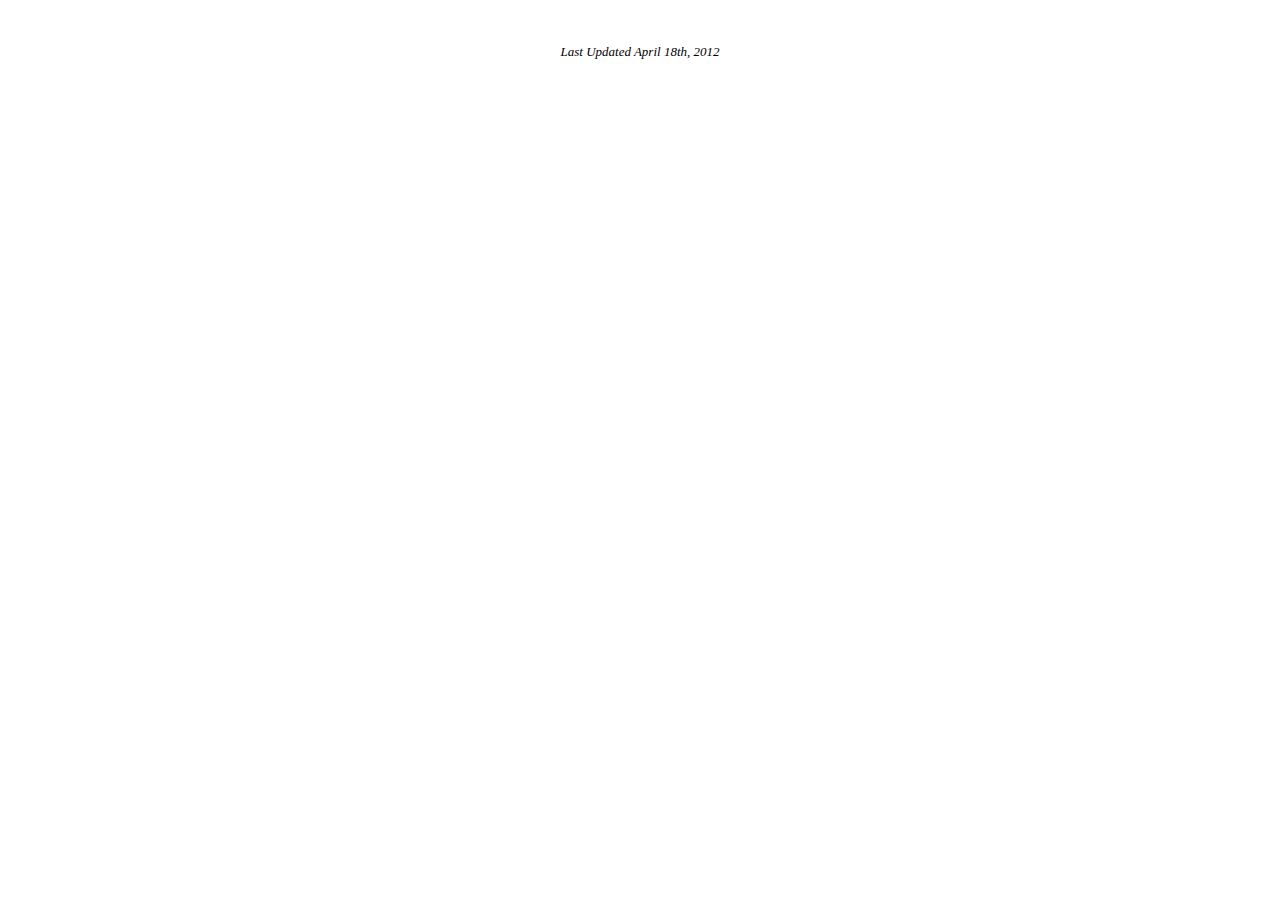
==== index.html @ 9defcbf3 "Working PROPKA master." ====
<html>
<head> 
<title>BIOFET-SIM 1.0</title>
<!--Remove refresh, insert link to 1. and 2. version of BFS interface
adjust title
<META HTTP-EQUIV="REFRESH" CONTENT="1; URL=http://www.biofetsim.org/biofet-sim-1.0-interface.cgi">
</head>
-->
<META HTTP-EQUIV="REFRESH" CONTENT="1; URL=http://www.biofetsim.org/init.html">

<BODY>
<br><br>
<font size="-1"><CENTER><I>Last Updated April 18th, 2012</I></CENTER></font>
</BODY>
</HTML>
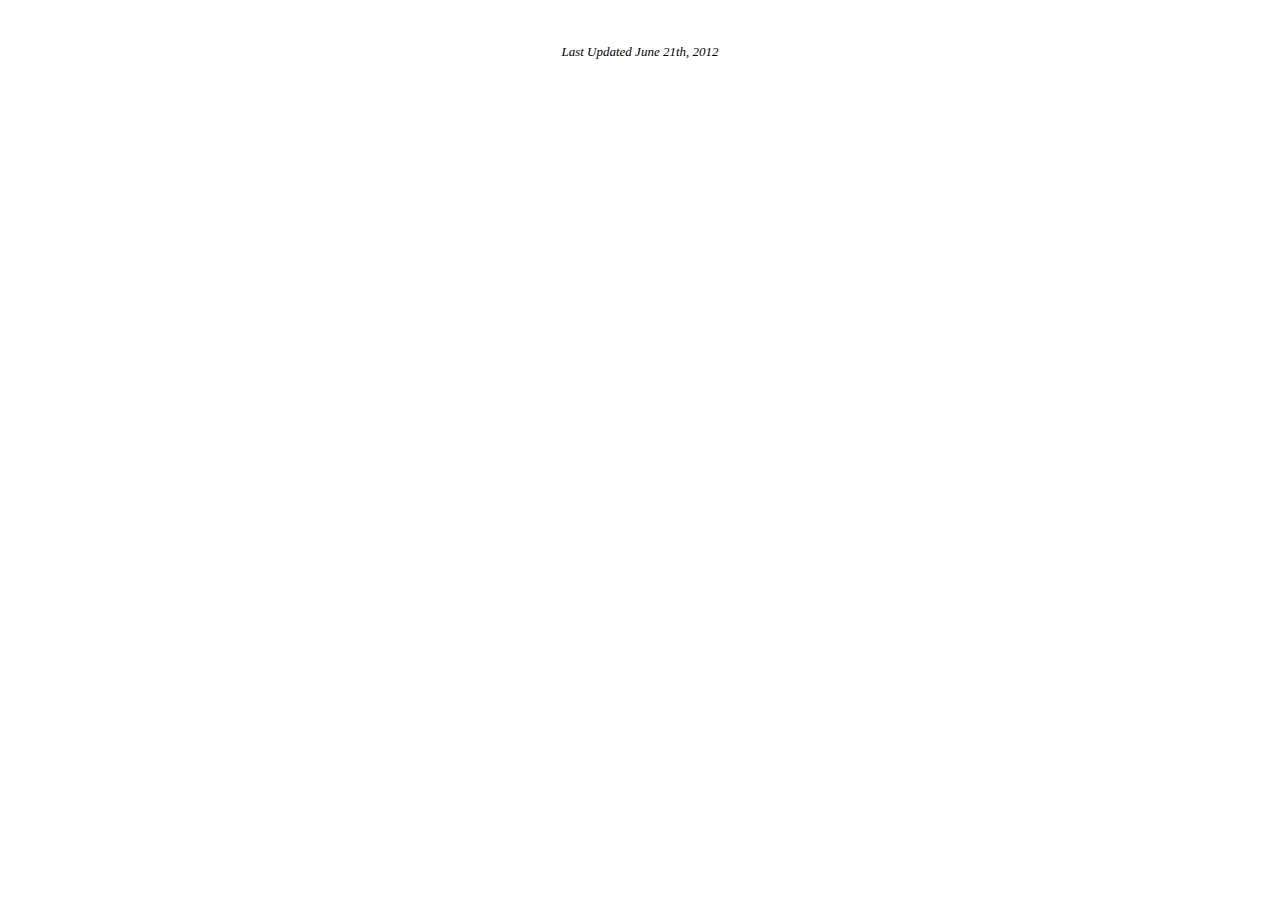
==== commit 0ec4e50e: "Adjusted index." ====
--- a/index.html
+++ b/index.html
@@ -6,10 +6,10 @@
 <META HTTP-EQUIV="REFRESH" CONTENT="1; URL=http://www.biofetsim.org/biofet-sim-1.0-interface.cgi">
 </head>
 -->
-<META HTTP-EQUIV="REFRESH" CONTENT="1; URL=http://www.biofetsim.org/init.html">
+<META HTTP-EQUIV="REFRESH" CONTENT="1; URL=http://www.biofetsim.org/ku_prototype.html">
 
 <BODY>
 <br><br>
-<font size="-1"><CENTER><I>Last Updated April 18th, 2012</I></CENTER></font>
+<font size="-1"><CENTER><I>Last Updated June 21th, 2012</I></CENTER></font>
 </BODY>
 </HTML> 
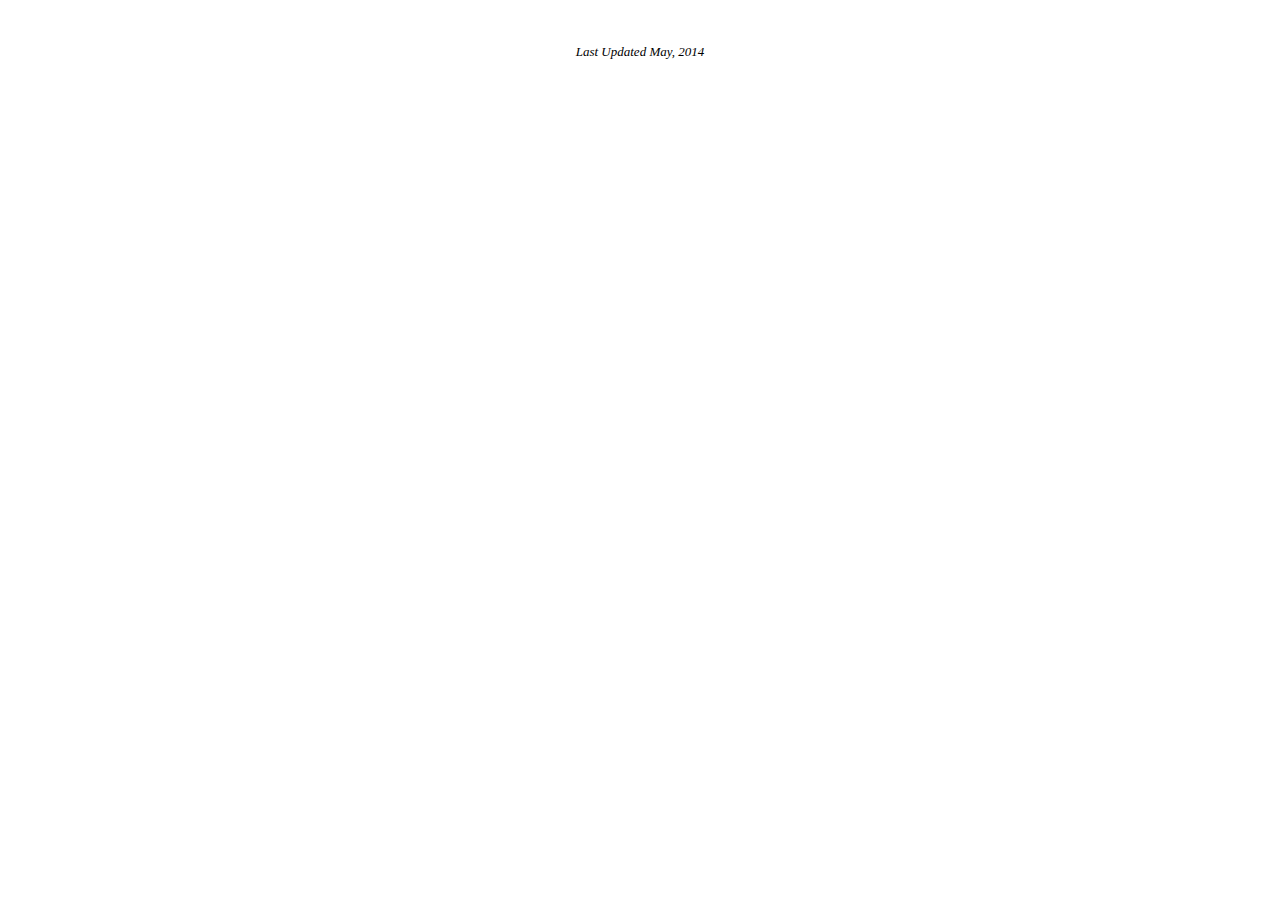
==== commit 6af3b34d: "Update index." ====
--- a/index.html
+++ b/index.html
@@ -10,6 +10,6 @@
 
 <BODY>
 <br><br>
-<font size="-1"><CENTER><I>Last Updated June 21th, 2012</I></CENTER></font>
+<font size="-1"><CENTER><I>Last Updated May, 2014</I></CENTER></font>
 </BODY>
 </HTML> 
